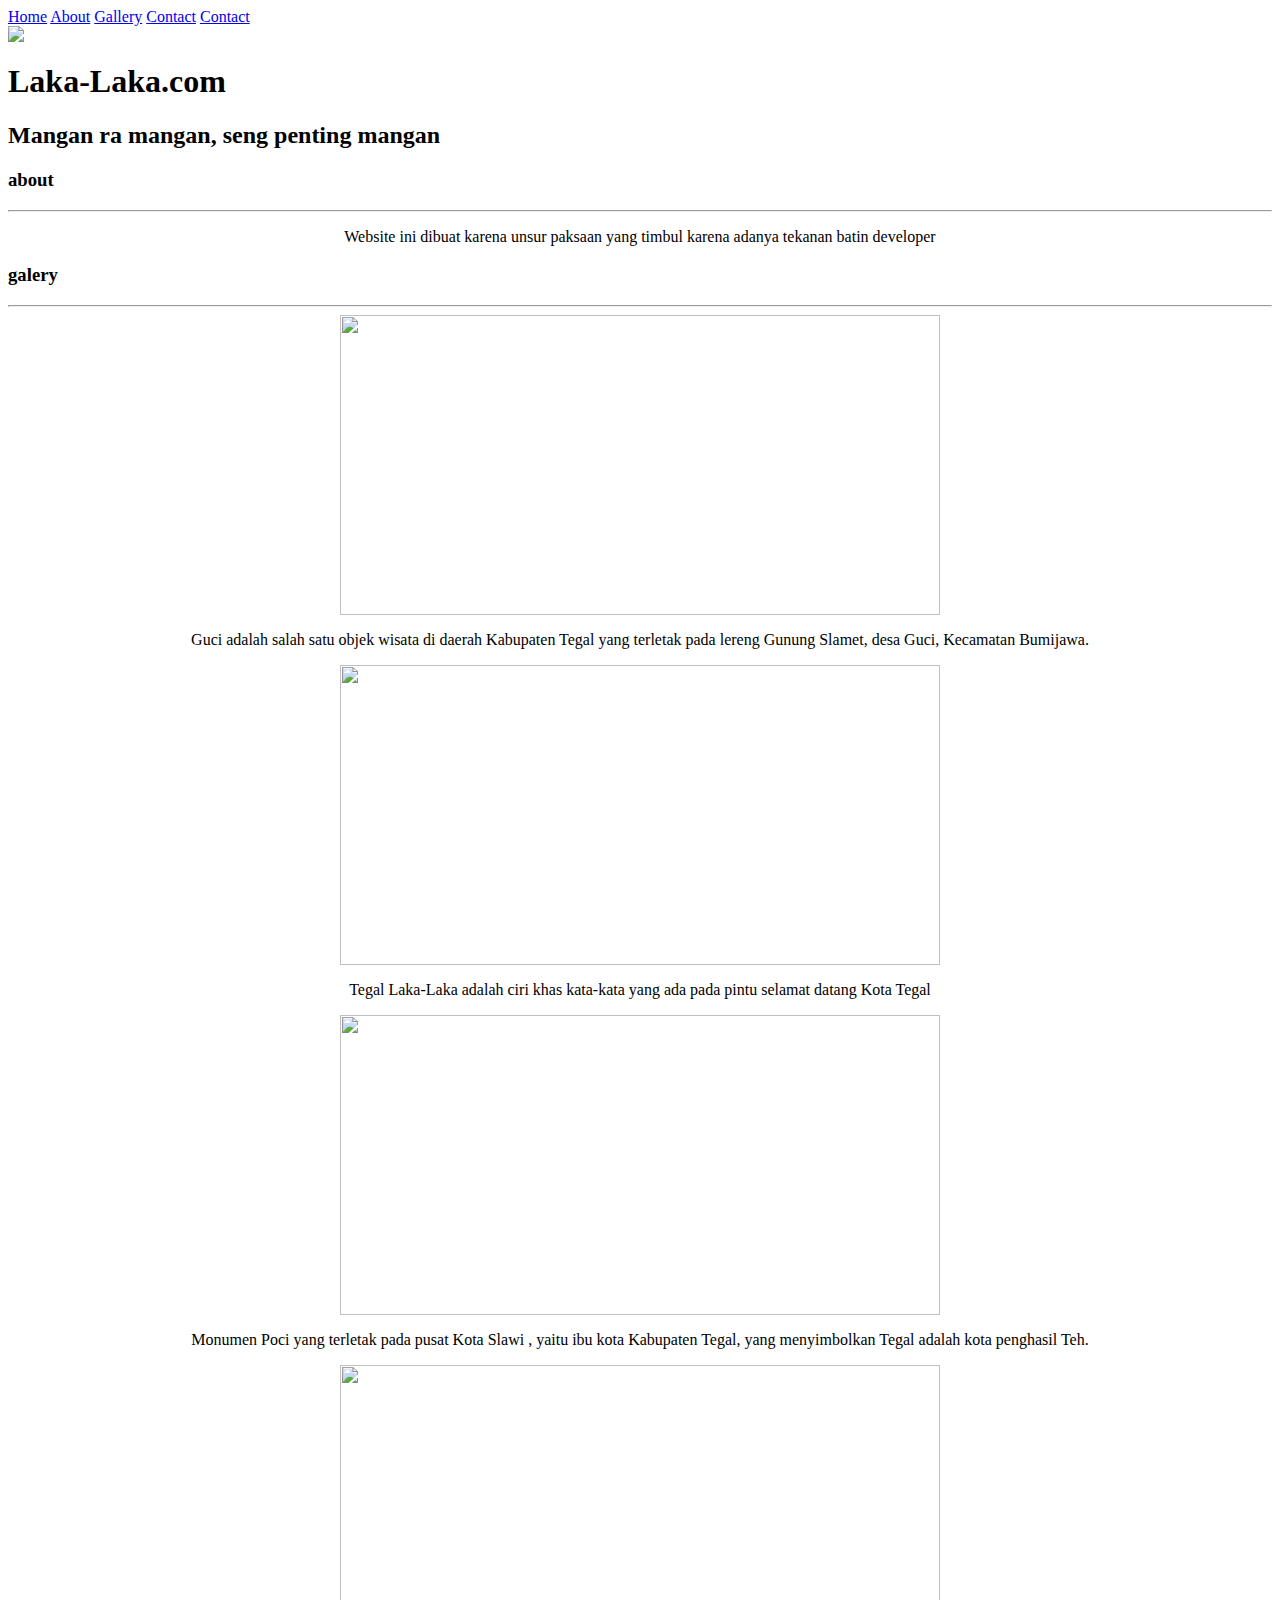
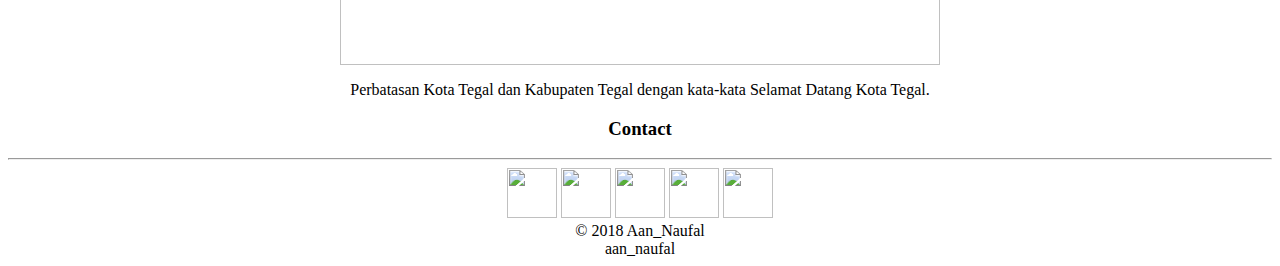
==== index.html @ da83c9e0 "no message" ====
<html>
	<head>
		<title>Laka-Laka</title>
		<link rel="stylesheet" type="text/css" href="css/style.css">
		<link rel="stylesheet" type="text/css" href="css/normalsize.css">
	</head>
	<body>
	<header>
		<div class= nav>
		<nav>
			<a href="index.html">Home</a>
			<a href="about.html">About</a>
			<a href="galery.html">Gallery</a>
			<a href="contact.html">Contact</a>
			<a href="contact.html">Contact</a>
		</nav>
		<img src="img/laka-laka.png">
		<h1>Laka-Laka.com</h1>
		<h2>Mangan ra mangan, seng penting mangan</h2>
		</div>
	</header>
	<div id="about" class="badan">
		<div class="tempat">
			<h3>about</h3>
			<hr>
			<p style="text-align:center">Website ini dibuat karena unsur paksaan yang timbul karena adanya tekanan batin developer</p>
		</div>
	</div>

	<div id="gallery" class="badan">
		<div class="tempat">
			<h3>galery</h3>
			<hr>
			<div class="list" align="center">
				<a style="#!"><img src="img/guci.png" width="600" height="300"></a>
				<p style="text-align:center">Guci adalah salah satu objek wisata di daerah Kabupaten Tegal yang terletak pada lereng Gunung Slamet, desa Guci, Kecamatan Bumijawa.</p>
				<a "aligh:center"><img src="img/tegal laka-laka.png" width="600" height="300"></a>
				<p style="text-align:center">Tegal Laka-Laka adalah ciri khas kata-kata yang ada pada pintu selamat datang Kota Tegal </p>
				<a href="#!"><img src="img/poci.png" width="600" height="300"></a>
				<p style="text-align:center">Monumen Poci yang terletak pada pusat Kota Slawi , yaitu ibu kota Kabupaten Tegal, yang menyimbolkan Tegal adalah kota penghasil Teh. </p>
				<a href="#!"><img src="img/welcome tegal.png" width="600" height="300"></a>
				<p style="text-align:center">Perbatasan Kota Tegal dan Kabupaten Tegal dengan kata-kata Selamat Datang Kota Tegal.</p>
			</div>
		</div>
	</div>
	<div id="contact" class="badan"></div>	
	<div class="tempat">
		<h3><p style="text-align:center">Contact</p></h3>
		<hr>
		<div class="social" align="center">
			<a href="#!"><img src="img/email - Copy.png" width="50"></a>
			<a href="https://www.facebook.com/naufal.catude"><img src="img/facebook - Copy.png" width="50"></a>
			<a href="https://www.instagram.com/aan_naufal99/?hl=id"><img src="img/instagram - Copy.png" width="50"></a>
			<a href="#!"><img src="img/tlp - Copy.png" width="50"></a>
			<a href="#!"><img src="img/twitter - Copy.png" width="50"></a>
			
			</div>
		</div>
	</div> 
	<footer>
		<div class="tempat" align="center">
			&copy 2018 Aan_Naufal
	</footer>
	<footer>
		<div class="tempat" align="center">
			aan_naufal
	</footer>	
</body>
</html>
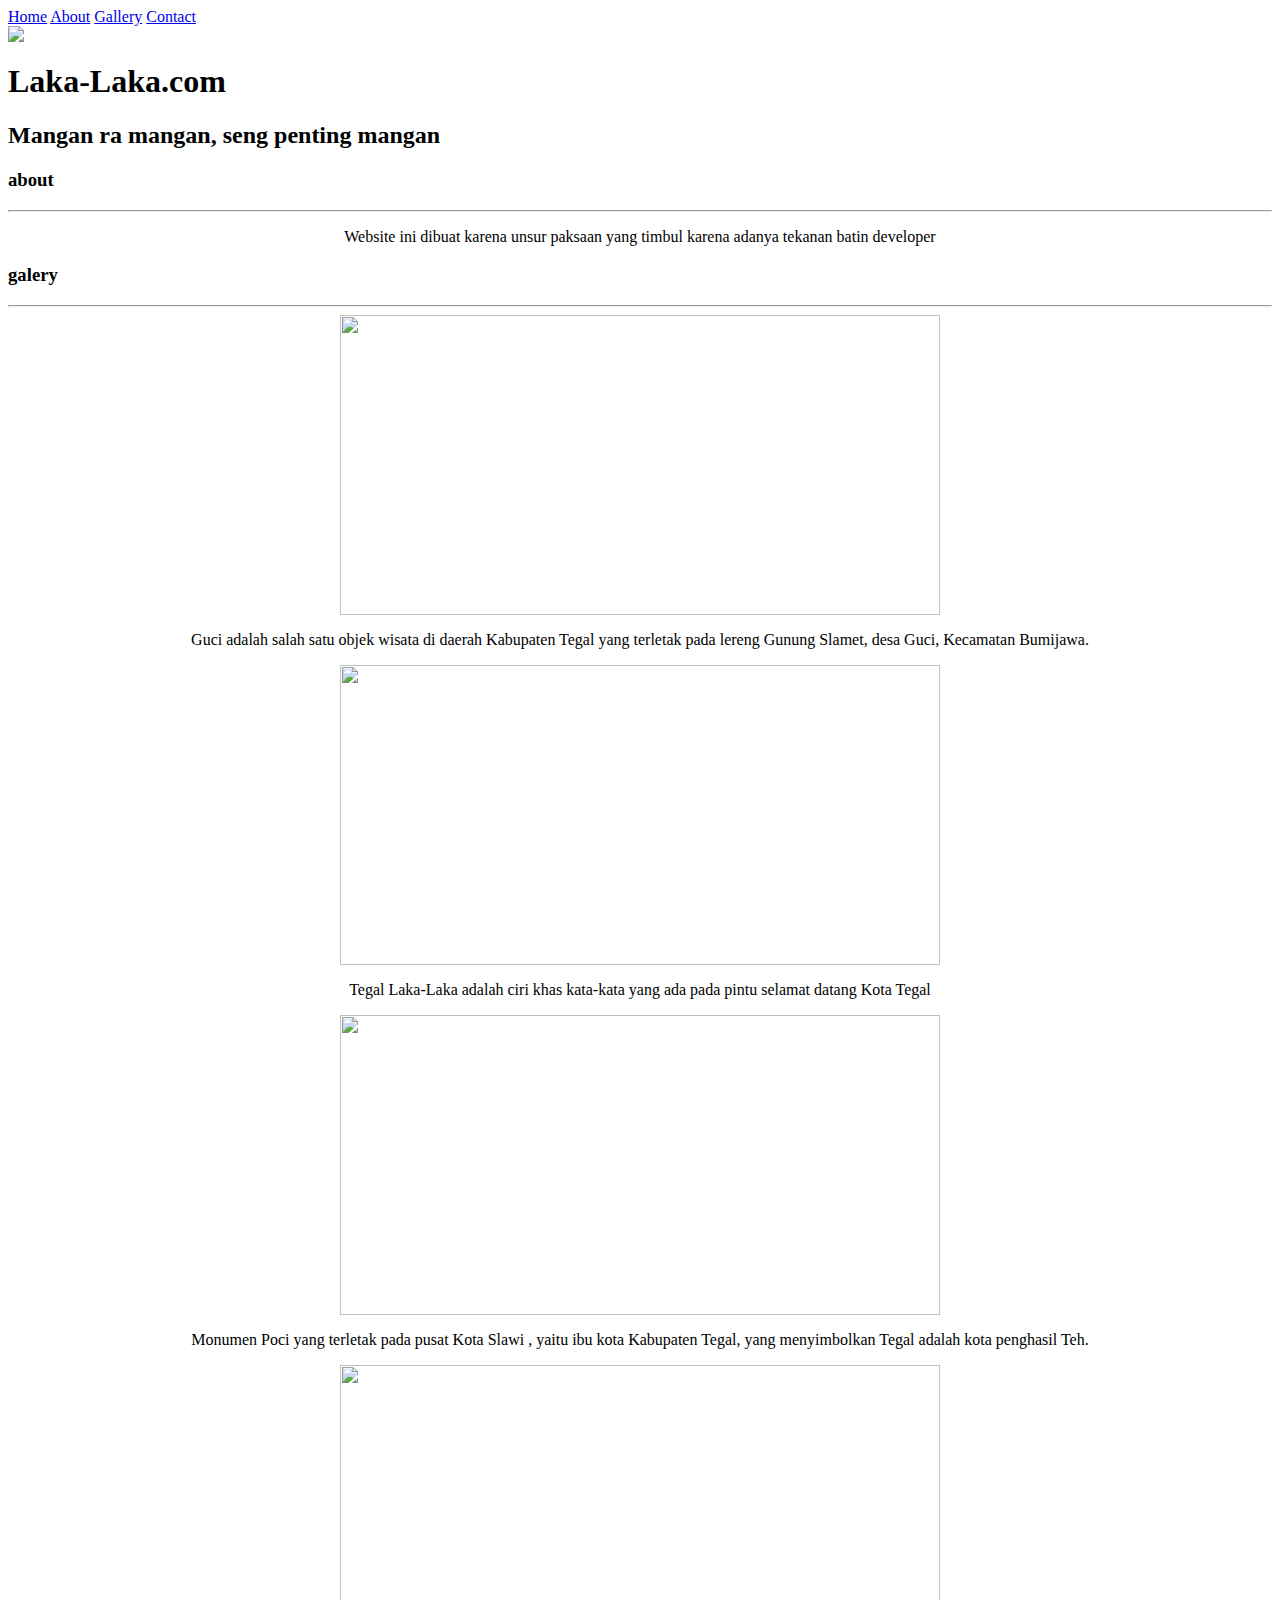
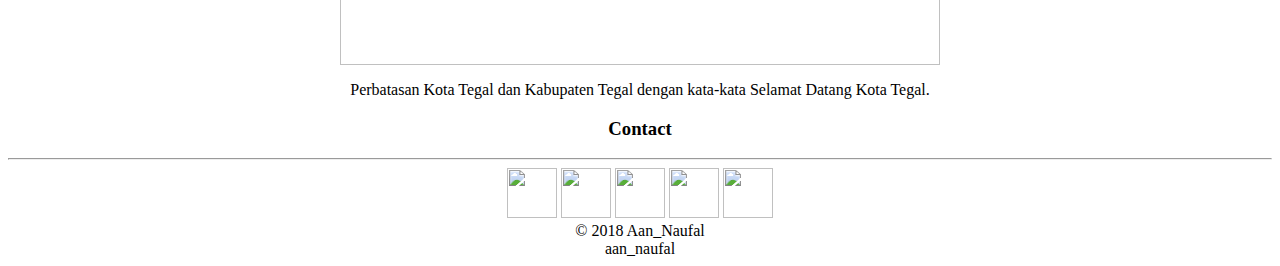
==== commit 899f469c: "no message" ====
--- a/index.html
+++ b/index.html
@@ -11,7 +11,6 @@
 			<a href="index.html">Home</a>
 			<a href="about.html">About</a>
 			<a href="galery.html">Gallery</a>
-			<a href="contact.html">Contact</a>
 			<a href="contact.html">Contact</a>
 		</nav>
 		<img src="img/laka-laka.png">
